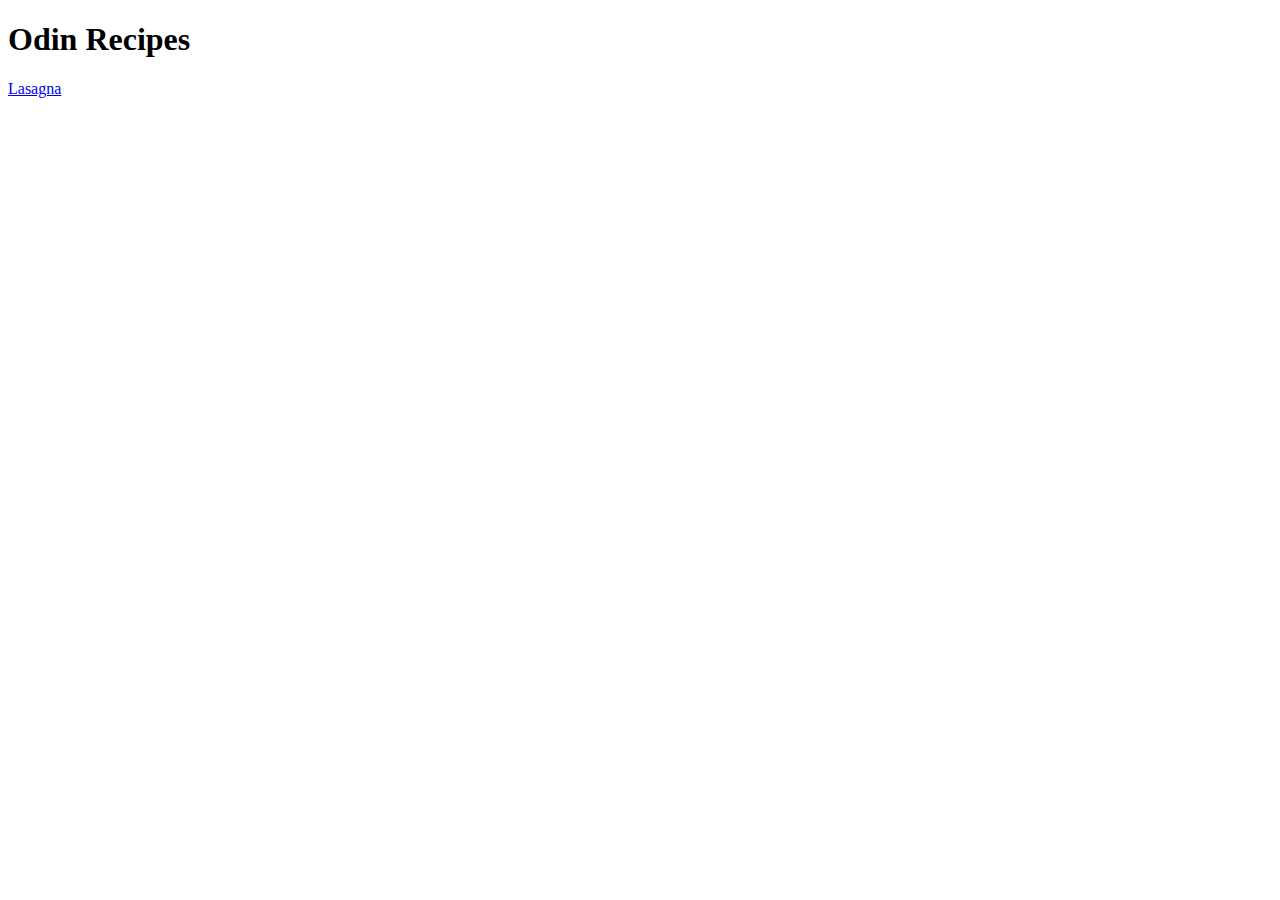
==== index.html @ 9ba80b3d "Add homepage and lasagna recipes" ====
<!DOCTYPE html>
<html lang="en">
<head>
  <meta charset="UTF-8">
  <meta name="viewport" content="width=device-width, initial-scale=1.0">
  <title>Recipes</title>
</head>
<body>
  <h1>Odin Recipes</h1>

  <a href="./recipes/lasagna.html">Lasagna</a>

</body>
</html>
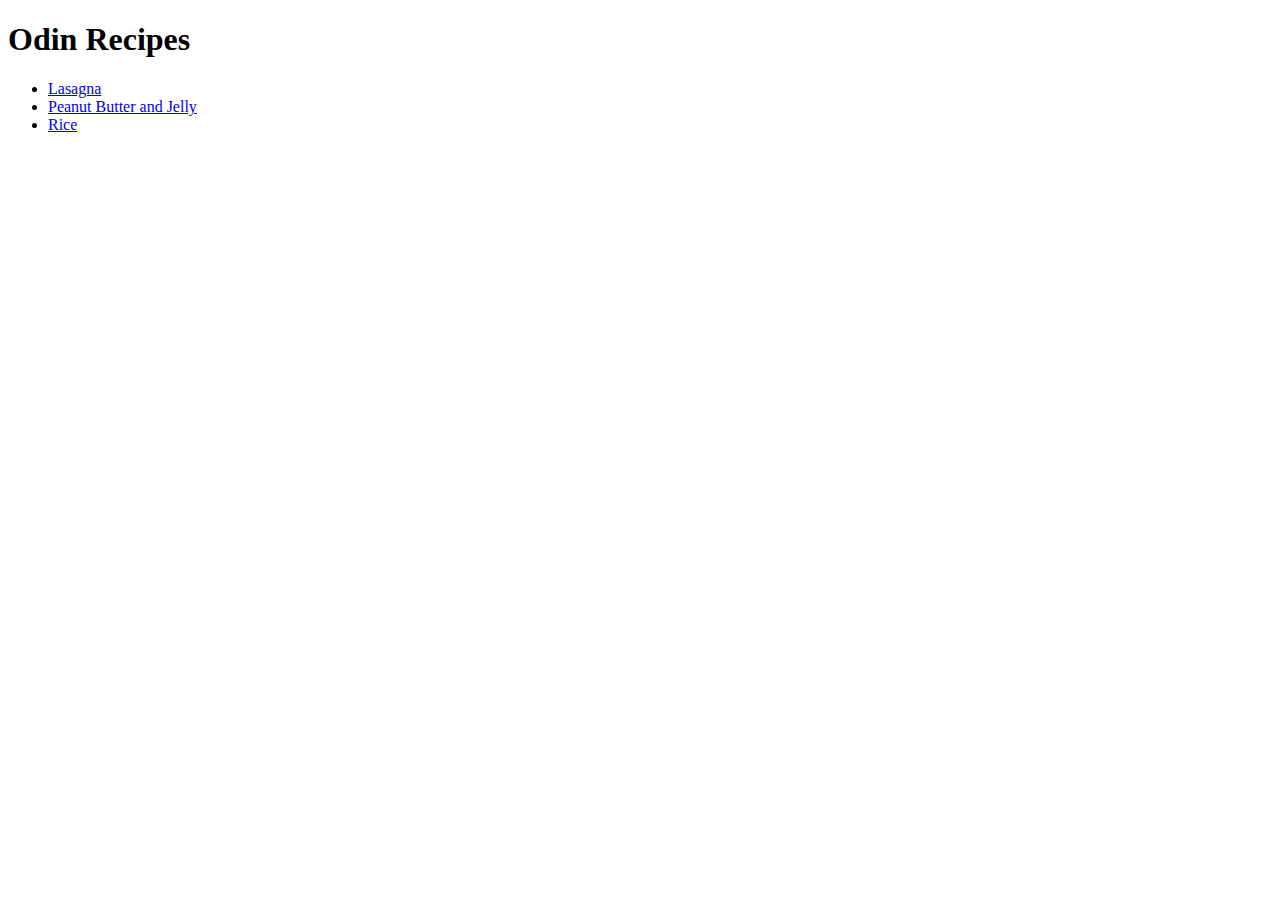
==== commit 035869b3: "Add pbj.html and rice.html" ====
--- a/index.html
+++ b/index.html
@@ -8,7 +8,11 @@
 <body>
   <h1>Odin Recipes</h1>
 
-  <a href="./recipes/lasagna.html">Lasagna</a>
-
+  <ul>
+    <li><a href="./recipes/lasagna.html">Lasagna</a></li>
+    <li><a href="./recipes/pbj.html">Peanut Butter and Jelly</a></li>
+    <li><a href="./recipes/rice.html">Rice</a></li>
+  </ul>
+  
 </body>
 </html>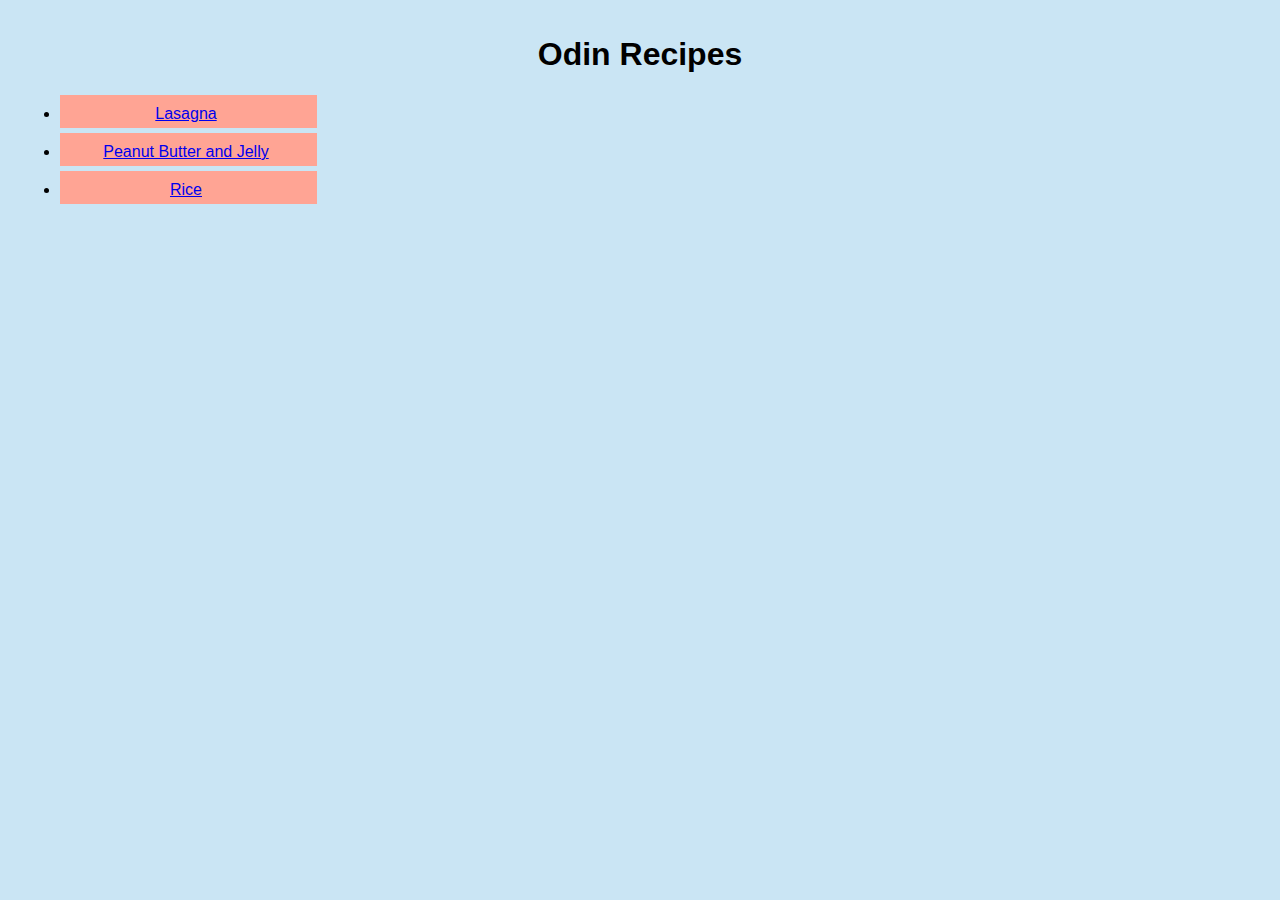
==== commit e1727a50: "add basic styling" ====
--- a/index.html
+++ b/index.html
@@ -4,14 +4,15 @@
   <meta charset="UTF-8">
   <meta name="viewport" content="width=device-width, initial-scale=1.0">
   <title>Recipes</title>
+  <link rel="stylesheet" href="style.css">
 </head>
 <body>
   <h1>Odin Recipes</h1>
 
   <ul>
-    <li><a href="./recipes/lasagna.html">Lasagna</a></li>
-    <li><a href="./recipes/pbj.html">Peanut Butter and Jelly</a></li>
-    <li><a href="./recipes/rice.html">Rice</a></li>
+    <li class="nav"><a href="./recipes/lasagna.html">Lasagna</a></li>
+    <li class="nav"><a href="./recipes/pbj.html">Peanut Butter and Jelly</a></li>
+    <li class="nav"><a href="./recipes/rice.html">Rice</a></li>
   </ul>
   
 </body>
--- a/style.css
+++ b/style.css
@@ -0,0 +1,27 @@
+body {
+  background-color: rgb(202, 229, 244);
+  font-family: Verdana, Geneva, Tahoma, sans-serif;
+  margin: 10px;
+  padding: 5px;
+}
+
+h1 {
+  text-align: center;
+}
+
+img {
+  width: 400px;
+  height: auto;
+}
+
+.nav {
+  background-color: rgb(255, 164, 148);
+  padding: 10px 10px 5px 5px;
+  margin: 5px;
+  border-radius: 2;
+  width: 20%;
+}
+
+li.nav {
+  text-align: center;
+}
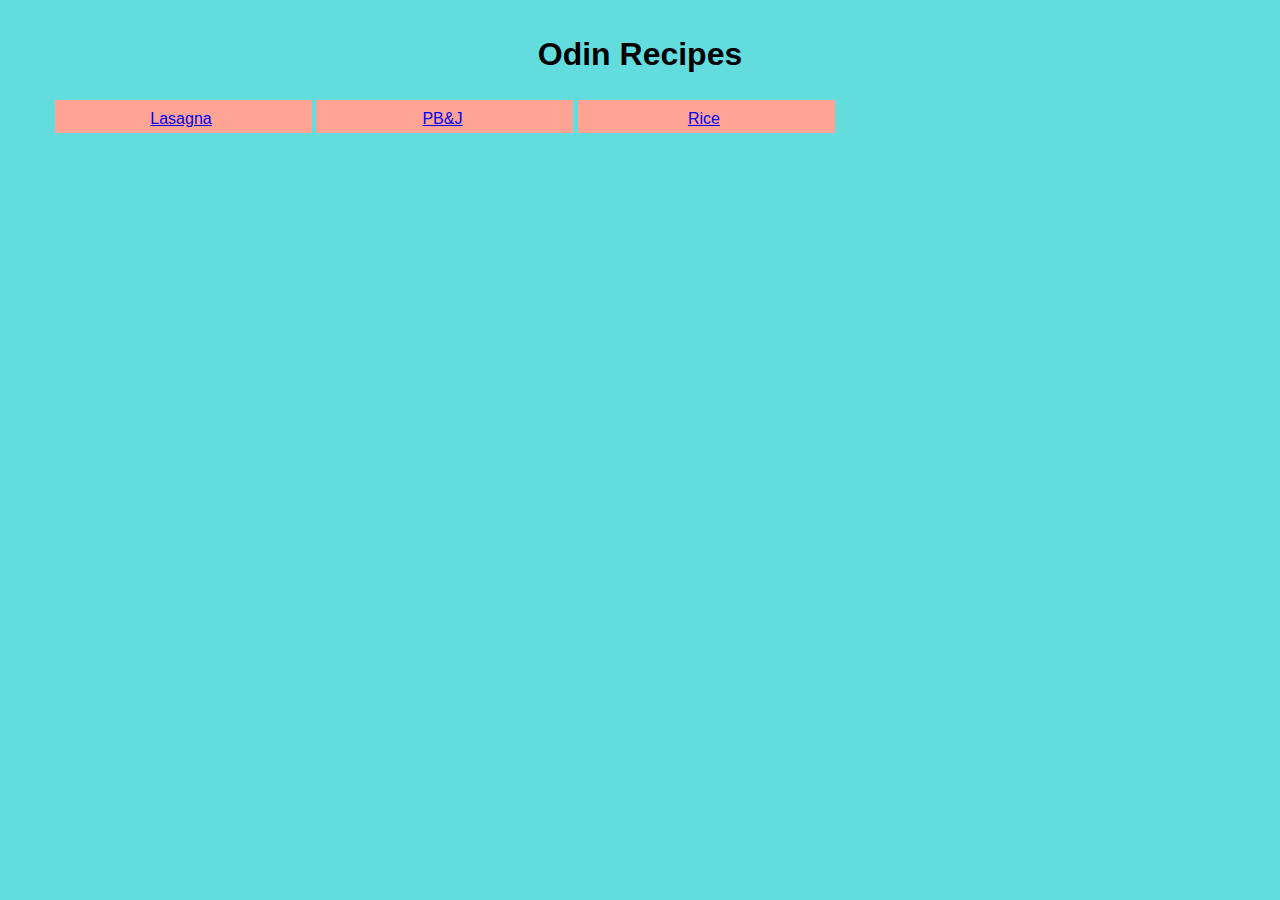
==== commit c8de4397: "inline and block styling" ====
--- a/index.html
+++ b/index.html
@@ -11,7 +11,7 @@
 
   <ul>
     <li class="nav"><a href="./recipes/lasagna.html">Lasagna</a></li>
-    <li class="nav"><a href="./recipes/pbj.html">Peanut Butter and Jelly</a></li>
+    <li class="nav"><a href="./recipes/pbj.html">PB&J</a></li>
     <li class="nav"><a href="./recipes/rice.html">Rice</a></li>
   </ul>
   
--- a/style.css
+++ b/style.css
@@ -1,5 +1,7 @@
+
+
 body {
-  background-color: rgb(202, 229, 244);
+  background-color: rgb(99, 220, 222);
   font-family: Verdana, Geneva, Tahoma, sans-serif;
   margin: 10px;
   padding: 5px;
@@ -16,12 +18,12 @@
 
 .nav {
   background-color: rgb(255, 164, 148);
+  list-style: none;
+  text-align: center;
+  width: 20%;
   padding: 10px 10px 5px 5px;
-  margin: 5px;
-  border-radius: 2;
-  width: 20%;
+  margin: 5px auto;
+  display: inline-block;
 }
 
-li.nav {
-  text-align: center;
-}
+
